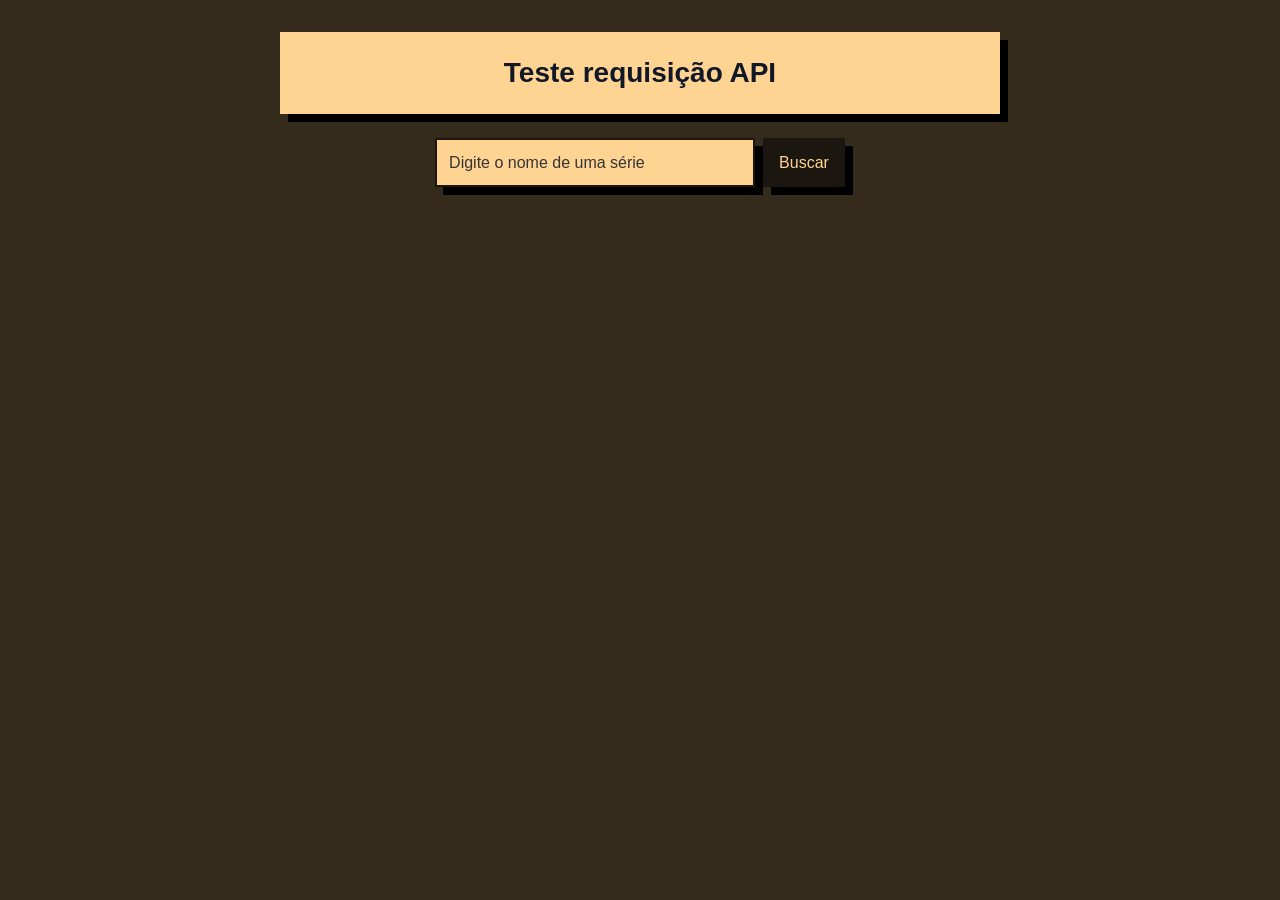
==== index.html @ a47f97fa "chore: Adição primitiva da funcionalidade de ver detalhes, leva a uma página que mostra o título e a" ====
<!DOCTYPE html>
<html lang="pt-BR">
<head>
    <meta charset="UTF-8">
    <meta name="viewport" content="width=device-width, initial-scale=1.0">
    <title>Teste API</title>
    <link rel="stylesheet" href="css/style.css">
    <script src="js/script.js" defer></script>
</head>
<body>
    <main>
        <h1>Teste requisição API</h1>
        <nav>
            <form id="search-form">
            <input
                id="search-input"
                type="search"
                placeholder="Digite o nome de uma série"
                aria-label="Nome da série"
                required
            >
            <button type="submit">Buscar</button>
            </form>
        </nav>
        <p id="status" aria-live="polite"></p>
            <div id="series"></div>
    </main>
</body>
</html>
---- css/style.css ----
:root {
    --color-page-background: #352b1d;
    --color-text: #080808;
    --color-heading: #111827;
    --color-surface: rgb(255, 212, 147);
    --color-accent: #1b160f;
    --color-accent-hover: #2e2416;
    --color-card-background: rgb(255, 212, 147);
    --color-card-shadow: #000000;
    --color-input-background: rgb(255, 212, 147);
    --color-input-placeholder: #353535;
}

button:hover,
.card:hover,
#search-input:focus {
    box-shadow: 0 0 0 var(--color-card-shadow);
}

h1,
button,
.card,
#status,
#search-input {
    border-radius: 0;
    transition: box-shadow 0.2s ease;
    box-shadow: 8px 8px 0 var(--color-card-shadow);
}

* {
    box-sizing: border-box;
}

body {
    margin: 0;
    padding: 32px;
    background-color: var(--color-page-background);
    color: var(--color-text);
    font-family: Arial, Helvetica, sans-serif;
    line-height: 1.6;
}

h1,
h2,
h3 {
    color: var(--color-heading);
    line-height: 1.2;
}

h1 {
    max-width: 720px;
    margin: 0 auto;
    padding: 24px;
    background-color: var(--color-surface);
    font-size: 28px;
    display: flex;
    flex-direction: column;
    align-items: center;
}

nav {
    display: flex;
    flex-direction: column;
    align-items: center;
    max-width: 720px;
    margin: 1.5rem auto;
}

nav form {
    display: flex;
    justify-content: center;
    gap: 8px;
}

img {
    display: block;
    max-width: 100%;
    height: auto;
}

button,
input,
select,
textarea {
    font: inherit;
}

button {
    padding: 9.6px 16px;
}

button {
    border: 0;
    background-color: var(--color-accent);
    color: var(--color-surface);
    cursor: pointer;
}

button:hover {
    background-color: var(--color-accent-hover);
}

.card {
    background-color: var(--color-card-background);
    height: 600px;
    position: relative;
}

.card img {
    min-width: 100%;
    position: sticky;
}

.card p {
    margin: 8px 16px;
    display: -webkit-box;
    -webkit-box-orient: vertical;
    -webkit-line-clamp: 6;
    line-clamp: 6;
    overflow: hidden;
}

.card h2 {
    padding: 8px 16px;
    height: 35px;
    display: -webkit-box;
    -webkit-box-orient: vertical;
    -webkit-line-clamp: 2;
    line-clamp: 2;
    overflow: hidden;
}

.card button {
    box-shadow: none;
    width: 100%;
    height: 60px;
    padding: 0;
    display: none;
}

.card:hover button {
    display: block;
}

.card .detalhar {
    position: absolute;
    bottom: 0;
    left: 0;
    z-index: 1;
}

.card .guardar {
    position: absolute;
    top: 0;
    left: 0;
    z-index: 1;
    font-size: small;
    height: 20px;
}

#series {
    margin-inline: auto;
    max-width: 80%;
    display: grid;
    grid-template-columns: repeat(auto-fit, minmax(200px, 1fr));
    gap: 16px;
}

#search-input {
    width: min(320px, 70vw);
    padding: 10px 12px;
    border: 2px solid var(--color-accent);
    background-color: var(--color-input-background);
    color: var(--color-text);
}

#search-input:focus {
    outline: 0px solid;
}

#search-input::placeholder {
    color: var(--color-input-placeholder);
}

#status {
    padding: 8px;
    margin-inline: auto;
    text-align: center;
    background: var(--color-surface);
    width: fit-content;
}

#status:empty {
    display: none;
}

@media (max-width: 480px) {
    body {
        padding: 16px;
    }
}
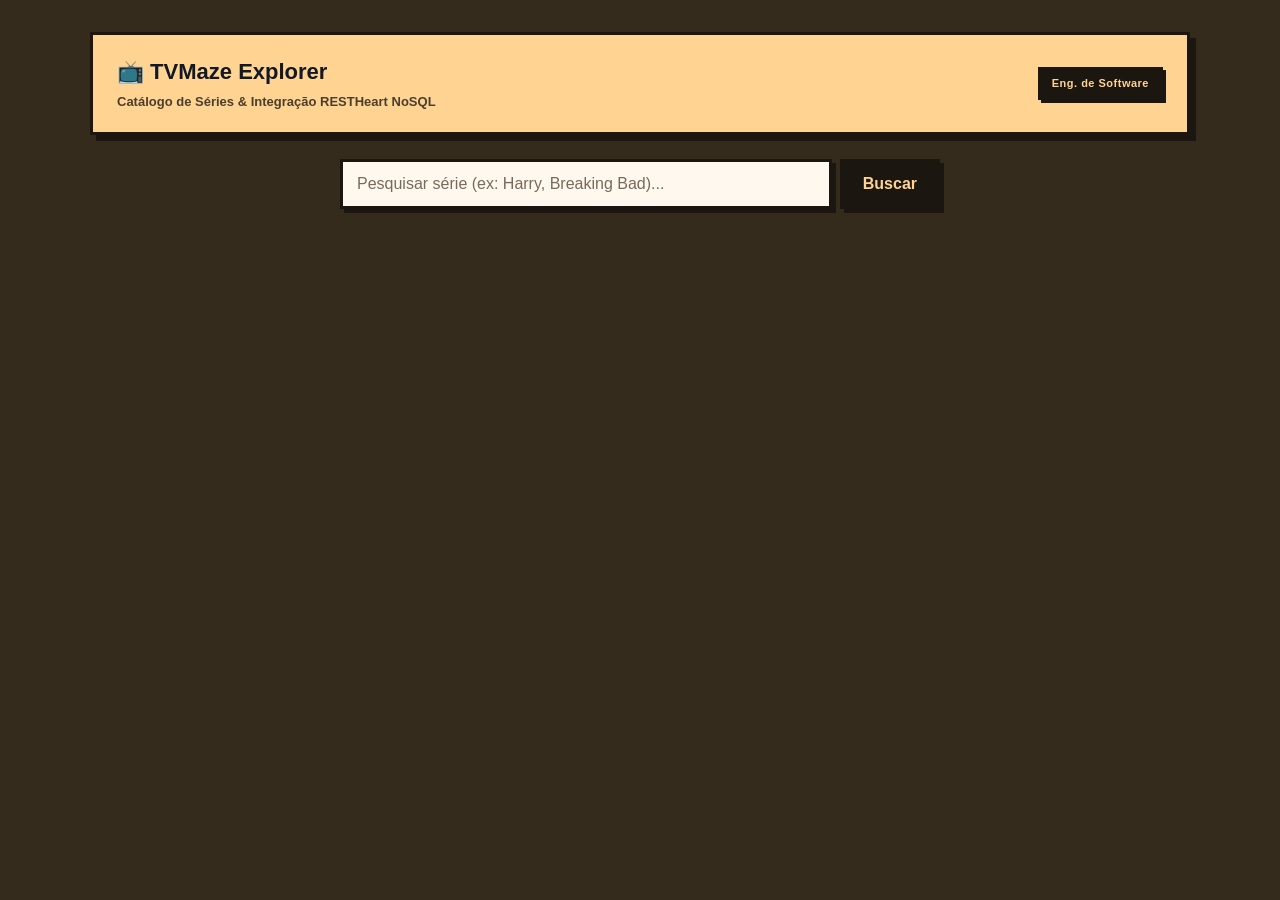
==== commit c5e7b72e: "feat: tualizacao do frontend" ====
--- a/index.html
+++ b/index.html
@@ -3,27 +3,40 @@
 <head>
     <meta charset="UTF-8">
     <meta name="viewport" content="width=device-width, initial-scale=1.0">
-    <title>Teste API</title>
+    <title>TVMaze Explorer | Catálogo NoSQL</title>
     <link rel="stylesheet" href="css/style.css">
     <script src="js/script.js" defer></script>
 </head>
 <body>
-    <main>
-        <h1>Teste requisição API</h1>
+    <main class="container">
+        <!-- Cabeçalho Oficial TVMaze -->
+        <header class="app-header">
+            <div class="header-titles">
+                <h1>📺 TVMaze Explorer</h1>
+                <p>Catálogo de Séries & Integração RESTHeart NoSQL</p>
+            </div>
+            <div class="header-badge">Eng. de Software</div>
+        </header>
+
+        <!-- Barra de Busca -->
         <nav>
             <form id="search-form">
-            <input
-                id="search-input"
-                type="search"
-                placeholder="Digite o nome de uma série"
-                aria-label="Nome da série"
-                required
-            >
-            <button type="submit">Buscar</button>
+                <input
+                    id="search-input"
+                    type="search"
+                    placeholder="Pesquisar série (ex: Harry, Breaking Bad)..."
+                    aria-label="Nome da série"
+                    required
+                >
+                <button type="submit">Buscar</button>
             </form>
         </nav>
+
+        <!-- Mensagem de Status -->
         <p id="status" aria-live="polite"></p>
-            <div id="series"></div>
+        
+        <!-- Grid de Cards das Séries -->
+        <div id="series"></div>
     </main>
 </body>
 </html>
--- a/css/style.css
+++ b/css/style.css
@@ -1,201 +1,214 @@
 :root {
     --color-page-background: #352b1d;
-    --color-text: #080808;
+    --color-text: #1b160f;
     --color-heading: #111827;
-    --color-surface: rgb(255, 212, 147);
+    --color-surface: #ffd493;
     --color-accent: #1b160f;
-    --color-accent-hover: #2e2416;
-    --color-card-background: rgb(255, 212, 147);
-    --color-card-shadow: #000000;
-    --color-input-background: rgb(255, 212, 147);
-    --color-input-placeholder: #353535;
-}
-
-button:hover,
-.card:hover,
-#search-input:focus {
-    box-shadow: 0 0 0 var(--color-card-shadow);
-}
-
-h1,
-button,
-.card,
-#status,
-#search-input {
-    border-radius: 0;
-    transition: box-shadow 0.2s ease;
-    box-shadow: 8px 8px 0 var(--color-card-shadow);
-}
-
-* {
+    --color-accent-hover: #423525;
+    --color-card-background: #ffd493;
+    --color-card-shadow: #1b160f;
+    --color-input-background: #fff8ef;
+    --color-input-placeholder: #776a58;
+}
+
+*, *::before, *::after {
     box-sizing: border-box;
 }
 
 body {
     margin: 0;
-    padding: 32px;
+    padding: 32px 16px;
     background-color: var(--color-page-background);
     color: var(--color-text);
     font-family: Arial, Helvetica, sans-serif;
-    line-height: 1.6;
-}
-
-h1,
-h2,
-h3 {
+    line-height: 1.5;
+}
+
+.container {
+    max-width: 1100px;
+    margin: 0 auto;
+}
+
+/* Novo Cabeçalho do Programa */
+.app-header {
+    max-width: 100%;
+    margin: 0 auto 24px auto;
+    padding: 20px 24px;
+    background-color: var(--color-surface);
+    border: 3px solid var(--color-card-shadow);
+    box-shadow: 6px 6px 0 var(--color-card-shadow);
+    display: flex;
+    justify-content: space-between;
+    align-items: center;
+    flex-wrap: wrap;
+    gap: 16px;
+}
+
+.header-titles h1 {
+    font-size: 22px;
+    margin: 0 0 4px 0;
+    padding: 0;
     color: var(--color-heading);
-    line-height: 1.2;
-}
-
-h1 {
-    max-width: 720px;
-    margin: 0 auto;
-    padding: 24px;
-    background-color: var(--color-surface);
-    font-size: 28px;
-    display: flex;
-    flex-direction: column;
-    align-items: center;
-}
-
+}
+
+.header-titles p {
+    margin: 0;
+    font-size: 13px;
+    color: #4b3e2d;
+    font-weight: bold;
+}
+
+.header-badge {
+    background-color: var(--color-accent);
+    color: var(--color-surface);
+    padding: 6px 12px;
+    font-size: 11px;
+    font-weight: bold;
+    border: 2px solid var(--color-card-shadow);
+    box-shadow: 3px 3px 0 var(--color-card-shadow);
+    letter-spacing: 0.5px;
+}
+
+/* Barra de Busca (Nav) */
 nav {
     display: flex;
-    flex-direction: column;
-    align-items: center;
-    max-width: 720px;
-    margin: 1.5rem auto;
+    justify-content: center;
+    max-width: 100%;
+    margin-bottom: 24px;
 }
 
 nav form {
     display: flex;
-    justify-content: center;
     gap: 8px;
-}
-
-img {
-    display: block;
-    max-width: 100%;
-    height: auto;
-}
-
-button,
-input,
-select,
-textarea {
+    width: 100%;
+    max-width: 600px;
+}
+
+input, button {
     font: inherit;
 }
 
+#search-input {
+    flex: 1;
+    padding: 10px 14px;
+    border: 3px solid var(--color-card-shadow);
+    background-color: var(--color-input-background);
+    color: var(--color-text);
+    box-shadow: 4px 4px 0 var(--color-card-shadow);
+    outline: none;
+}
+
+#search-input:focus {
+    background-color: #fff;
+}
+
+#search-input::placeholder {
+    color: var(--color-input-placeholder);
+}
+
 button {
-    padding: 9.6px 16px;
-}
-
-button {
-    border: 0;
+    padding: 10px 20px;
+    border: 3px solid var(--color-card-shadow);
     background-color: var(--color-accent);
     color: var(--color-surface);
     cursor: pointer;
+    font-weight: bold;
+    box-shadow: 4px 4px 0 var(--color-card-shadow);
+    transition: transform 0.1s ease, box-shadow 0.1s ease;
 }
 
 button:hover {
     background-color: var(--color-accent-hover);
-}
-
+    transform: translate(-2px, -2px);
+    box-shadow: 6px 6px 0 var(--color-card-shadow);
+}
+
+button:active {
+    transform: translate(1px, 1px);
+    box-shadow: 2px 2px 0 var(--color-card-shadow);
+}
+
+/* Mensagem de Status */
+#status {
+    padding: 10px;
+    margin-bottom: 24px;
+    text-align: center;
+    background: var(--color-surface);
+    border: 3px solid var(--color-card-shadow);
+    box-shadow: 4px 4px 0 var(--color-card-shadow);
+    font-weight: bold;
+    max-width: 600px;
+    margin-inline: auto;
+}
+
+#status:empty {
+    display: none;
+}
+
+/* Grid de Séries */
+#series {
+    margin: 0 auto;
+    display: grid;
+    grid-template-columns: repeat(auto-fill, minmax(220px, 1fr));
+    gap: 20px;
+}
+
+/* Cards de Séries */
 .card {
     background-color: var(--color-card-background);
-    height: 600px;
+    border: 3px solid var(--color-card-shadow);
+    box-shadow: 6px 6px 0 var(--color-card-shadow);
+    display: flex;
+    flex-direction: column;
+    justify-content: space-between;
+    height: 100%;
+    overflow: hidden;
     position: relative;
 }
 
+/* Imagens dos Cards (Sem cortes, inteiras com moldura) */
 .card img {
-    min-width: 100%;
-    position: sticky;
-}
-
-.card p {
-    margin: 8px 16px;
-    display: -webkit-box;
-    -webkit-box-orient: vertical;
-    -webkit-line-clamp: 6;
-    line-clamp: 6;
+    width: 100%;
+    height: 300px;
+    object-fit: contain;
+    background-color: #261f14;
+    border-bottom: 3px solid var(--color-card-shadow);
+    padding: 6px;
+}
+
+.card h2 {
+    font-size: 16px;
+    margin: 12px 16px 4px 16px;
+    line-height: 1.2;
+    height: 40px;
     overflow: hidden;
-}
-
-.card h2 {
-    padding: 8px 16px;
-    height: 35px;
     display: -webkit-box;
     -webkit-box-orient: vertical;
     -webkit-line-clamp: 2;
-    line-clamp: 2;
+    color: var(--color-heading);
+}
+
+.card p {
+    margin: 0 16px 16px 16px;
+    font-size: 13px;
+    color: #443725;
+    height: 55px;
     overflow: hidden;
-}
-
-.card button {
-    box-shadow: none;
-    width: 100%;
-    height: 60px;
-    padding: 0;
-    display: none;
-}
-
-.card:hover button {
+    display: -webkit-box;
+    -webkit-box-orient: vertical;
+    -webkit-line-clamp: 3;
+}
+
+/* Botões dentro dos Cards */
+.card button, 
+.card a.btn, 
+.card a {
+    margin: 0 16px 16px 16px;
+    width: calc(100% - 32px);
+    text-align: center;
+    text-decoration: none;
     display: block;
-}
-
-.card .detalhar {
-    position: absolute;
-    bottom: 0;
-    left: 0;
-    z-index: 1;
-}
-
-.card .guardar {
-    position: absolute;
-    top: 0;
-    left: 0;
-    z-index: 1;
-    font-size: small;
-    height: 20px;
-}
-
-#series {
-    margin-inline: auto;
-    max-width: 80%;
-    display: grid;
-    grid-template-columns: repeat(auto-fit, minmax(200px, 1fr));
-    gap: 16px;
-}
-
-#search-input {
-    width: min(320px, 70vw);
-    padding: 10px 12px;
-    border: 2px solid var(--color-accent);
-    background-color: var(--color-input-background);
-    color: var(--color-text);
-}
-
-#search-input:focus {
-    outline: 0px solid;
-}
-
-#search-input::placeholder {
-    color: var(--color-input-placeholder);
-}
-
-#status {
+    box-shadow: 3px 3px 0 var(--color-card-shadow);
     padding: 8px;
-    margin-inline: auto;
-    text-align: center;
-    background: var(--color-surface);
-    width: fit-content;
-}
-
-#status:empty {
-    display: none;
-}
-
-@media (max-width: 480px) {
-    body {
-        padding: 16px;
-    }
+    font-size: 13px;
 }
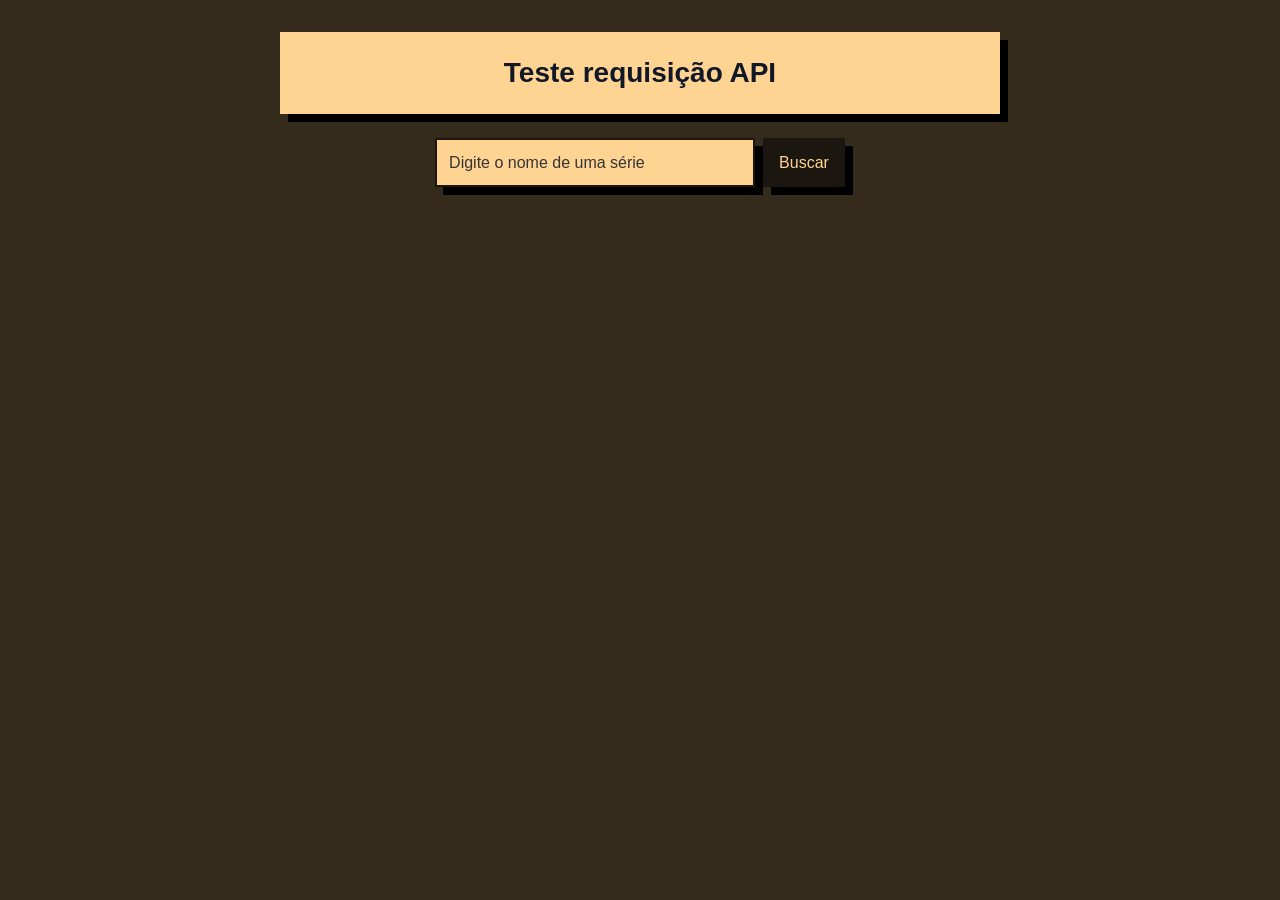
==== commit 14537a70: "Merge a47f97fa377346ec88ce079244af262340d57c7c into 33e1576fb34274d7f922b4f2f00ae1cb202c7fb4" ====
--- a/index.html
+++ b/index.html
@@ -3,40 +3,27 @@
 <head>
     <meta charset="UTF-8">
     <meta name="viewport" content="width=device-width, initial-scale=1.0">
-    <title>TVMaze Explorer | Catálogo NoSQL</title>
+    <title>Teste API</title>
     <link rel="stylesheet" href="css/style.css">
     <script src="js/script.js" defer></script>
 </head>
 <body>
-    <main class="container">
-        <!-- Cabeçalho Oficial TVMaze -->
-        <header class="app-header">
-            <div class="header-titles">
-                <h1>📺 TVMaze Explorer</h1>
-                <p>Catálogo de Séries & Integração RESTHeart NoSQL</p>
-            </div>
-            <div class="header-badge">Eng. de Software</div>
-        </header>
-
-        <!-- Barra de Busca -->
+    <main>
+        <h1>Teste requisição API</h1>
         <nav>
             <form id="search-form">
-                <input
-                    id="search-input"
-                    type="search"
-                    placeholder="Pesquisar série (ex: Harry, Breaking Bad)..."
-                    aria-label="Nome da série"
-                    required
-                >
-                <button type="submit">Buscar</button>
+            <input
+                id="search-input"
+                type="search"
+                placeholder="Digite o nome de uma série"
+                aria-label="Nome da série"
+                required
+            >
+            <button type="submit">Buscar</button>
             </form>
         </nav>
-
-        <!-- Mensagem de Status -->
         <p id="status" aria-live="polite"></p>
-        
-        <!-- Grid de Cards das Séries -->
-        <div id="series"></div>
+            <div id="series"></div>
     </main>
 </body>
 </html>
--- a/css/style.css
+++ b/css/style.css
@@ -1,214 +1,201 @@
 :root {
     --color-page-background: #352b1d;
-    --color-text: #1b160f;
+    --color-text: #080808;
     --color-heading: #111827;
-    --color-surface: #ffd493;
+    --color-surface: rgb(255, 212, 147);
     --color-accent: #1b160f;
-    --color-accent-hover: #423525;
-    --color-card-background: #ffd493;
-    --color-card-shadow: #1b160f;
-    --color-input-background: #fff8ef;
-    --color-input-placeholder: #776a58;
-}
-
-*, *::before, *::after {
+    --color-accent-hover: #2e2416;
+    --color-card-background: rgb(255, 212, 147);
+    --color-card-shadow: #000000;
+    --color-input-background: rgb(255, 212, 147);
+    --color-input-placeholder: #353535;
+}
+
+button:hover,
+.card:hover,
+#search-input:focus {
+    box-shadow: 0 0 0 var(--color-card-shadow);
+}
+
+h1,
+button,
+.card,
+#status,
+#search-input {
+    border-radius: 0;
+    transition: box-shadow 0.2s ease;
+    box-shadow: 8px 8px 0 var(--color-card-shadow);
+}
+
+* {
     box-sizing: border-box;
 }
 
 body {
     margin: 0;
-    padding: 32px 16px;
+    padding: 32px;
     background-color: var(--color-page-background);
     color: var(--color-text);
     font-family: Arial, Helvetica, sans-serif;
-    line-height: 1.5;
-}
-
-.container {
-    max-width: 1100px;
+    line-height: 1.6;
+}
+
+h1,
+h2,
+h3 {
+    color: var(--color-heading);
+    line-height: 1.2;
+}
+
+h1 {
+    max-width: 720px;
     margin: 0 auto;
-}
-
-/* Novo Cabeçalho do Programa */
-.app-header {
-    max-width: 100%;
-    margin: 0 auto 24px auto;
-    padding: 20px 24px;
+    padding: 24px;
     background-color: var(--color-surface);
-    border: 3px solid var(--color-card-shadow);
-    box-shadow: 6px 6px 0 var(--color-card-shadow);
+    font-size: 28px;
     display: flex;
-    justify-content: space-between;
+    flex-direction: column;
     align-items: center;
-    flex-wrap: wrap;
-    gap: 16px;
-}
-
-.header-titles h1 {
-    font-size: 22px;
-    margin: 0 0 4px 0;
-    padding: 0;
-    color: var(--color-heading);
-}
-
-.header-titles p {
-    margin: 0;
-    font-size: 13px;
-    color: #4b3e2d;
-    font-weight: bold;
-}
-
-.header-badge {
-    background-color: var(--color-accent);
-    color: var(--color-surface);
-    padding: 6px 12px;
-    font-size: 11px;
-    font-weight: bold;
-    border: 2px solid var(--color-card-shadow);
-    box-shadow: 3px 3px 0 var(--color-card-shadow);
-    letter-spacing: 0.5px;
-}
-
-/* Barra de Busca (Nav) */
+}
+
 nav {
     display: flex;
-    justify-content: center;
-    max-width: 100%;
-    margin-bottom: 24px;
+    flex-direction: column;
+    align-items: center;
+    max-width: 720px;
+    margin: 1.5rem auto;
 }
 
 nav form {
     display: flex;
+    justify-content: center;
     gap: 8px;
-    width: 100%;
-    max-width: 600px;
-}
-
-input, button {
+}
+
+img {
+    display: block;
+    max-width: 100%;
+    height: auto;
+}
+
+button,
+input,
+select,
+textarea {
     font: inherit;
 }
 
-#search-input {
-    flex: 1;
-    padding: 10px 14px;
-    border: 3px solid var(--color-card-shadow);
-    background-color: var(--color-input-background);
-    color: var(--color-text);
-    box-shadow: 4px 4px 0 var(--color-card-shadow);
-    outline: none;
-}
-
-#search-input:focus {
-    background-color: #fff;
-}
-
-#search-input::placeholder {
-    color: var(--color-input-placeholder);
-}
-
 button {
-    padding: 10px 20px;
-    border: 3px solid var(--color-card-shadow);
+    padding: 9.6px 16px;
+}
+
+button {
+    border: 0;
     background-color: var(--color-accent);
     color: var(--color-surface);
     cursor: pointer;
-    font-weight: bold;
-    box-shadow: 4px 4px 0 var(--color-card-shadow);
-    transition: transform 0.1s ease, box-shadow 0.1s ease;
 }
 
 button:hover {
     background-color: var(--color-accent-hover);
-    transform: translate(-2px, -2px);
-    box-shadow: 6px 6px 0 var(--color-card-shadow);
-}
-
-button:active {
-    transform: translate(1px, 1px);
-    box-shadow: 2px 2px 0 var(--color-card-shadow);
-}
-
-/* Mensagem de Status */
-#status {
-    padding: 10px;
-    margin-bottom: 24px;
-    text-align: center;
-    background: var(--color-surface);
-    border: 3px solid var(--color-card-shadow);
-    box-shadow: 4px 4px 0 var(--color-card-shadow);
-    font-weight: bold;
-    max-width: 600px;
-    margin-inline: auto;
-}
-
-#status:empty {
-    display: none;
-}
-
-/* Grid de Séries */
-#series {
-    margin: 0 auto;
-    display: grid;
-    grid-template-columns: repeat(auto-fill, minmax(220px, 1fr));
-    gap: 20px;
-}
-
-/* Cards de Séries */
+}
+
 .card {
     background-color: var(--color-card-background);
-    border: 3px solid var(--color-card-shadow);
-    box-shadow: 6px 6px 0 var(--color-card-shadow);
-    display: flex;
-    flex-direction: column;
-    justify-content: space-between;
-    height: 100%;
+    height: 600px;
+    position: relative;
+}
+
+.card img {
+    min-width: 100%;
+    position: sticky;
+}
+
+.card p {
+    margin: 8px 16px;
+    display: -webkit-box;
+    -webkit-box-orient: vertical;
+    -webkit-line-clamp: 6;
+    line-clamp: 6;
     overflow: hidden;
-    position: relative;
-}
-
-/* Imagens dos Cards (Sem cortes, inteiras com moldura) */
-.card img {
-    width: 100%;
-    height: 300px;
-    object-fit: contain;
-    background-color: #261f14;
-    border-bottom: 3px solid var(--color-card-shadow);
-    padding: 6px;
 }
 
 .card h2 {
-    font-size: 16px;
-    margin: 12px 16px 4px 16px;
-    line-height: 1.2;
-    height: 40px;
-    overflow: hidden;
+    padding: 8px 16px;
+    height: 35px;
     display: -webkit-box;
     -webkit-box-orient: vertical;
     -webkit-line-clamp: 2;
-    color: var(--color-heading);
-}
-
-.card p {
-    margin: 0 16px 16px 16px;
-    font-size: 13px;
-    color: #443725;
-    height: 55px;
+    line-clamp: 2;
     overflow: hidden;
-    display: -webkit-box;
-    -webkit-box-orient: vertical;
-    -webkit-line-clamp: 3;
-}
-
-/* Botões dentro dos Cards */
-.card button, 
-.card a.btn, 
-.card a {
-    margin: 0 16px 16px 16px;
-    width: calc(100% - 32px);
+}
+
+.card button {
+    box-shadow: none;
+    width: 100%;
+    height: 60px;
+    padding: 0;
+    display: none;
+}
+
+.card:hover button {
+    display: block;
+}
+
+.card .detalhar {
+    position: absolute;
+    bottom: 0;
+    left: 0;
+    z-index: 1;
+}
+
+.card .guardar {
+    position: absolute;
+    top: 0;
+    left: 0;
+    z-index: 1;
+    font-size: small;
+    height: 20px;
+}
+
+#series {
+    margin-inline: auto;
+    max-width: 80%;
+    display: grid;
+    grid-template-columns: repeat(auto-fit, minmax(200px, 1fr));
+    gap: 16px;
+}
+
+#search-input {
+    width: min(320px, 70vw);
+    padding: 10px 12px;
+    border: 2px solid var(--color-accent);
+    background-color: var(--color-input-background);
+    color: var(--color-text);
+}
+
+#search-input:focus {
+    outline: 0px solid;
+}
+
+#search-input::placeholder {
+    color: var(--color-input-placeholder);
+}
+
+#status {
+    padding: 8px;
+    margin-inline: auto;
     text-align: center;
-    text-decoration: none;
-    display: block;
-    box-shadow: 3px 3px 0 var(--color-card-shadow);
-    padding: 8px;
-    font-size: 13px;
+    background: var(--color-surface);
+    width: fit-content;
+}
+
+#status:empty {
+    display: none;
+}
+
+@media (max-width: 480px) {
+    body {
+        padding: 16px;
+    }
 }
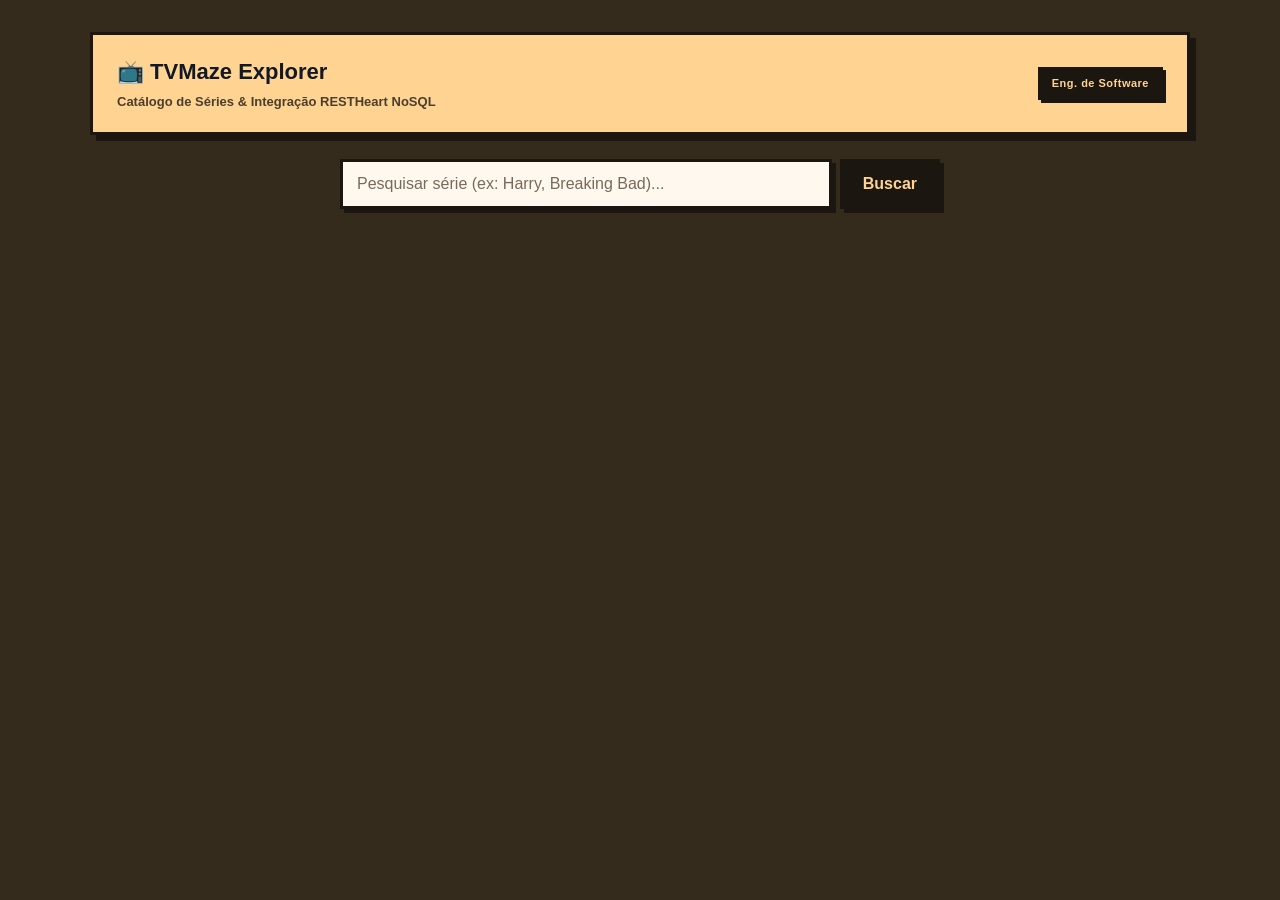
==== commit 1bd246fb: "Merge pull request #4 from GigasProgramante/front Front" ====
--- a/index.html
+++ b/index.html
@@ -3,27 +3,40 @@
 <head>
     <meta charset="UTF-8">
     <meta name="viewport" content="width=device-width, initial-scale=1.0">
-    <title>Teste API</title>
+    <title>TVMaze Explorer | Catálogo NoSQL</title>
     <link rel="stylesheet" href="css/style.css">
     <script src="js/script.js" defer></script>
 </head>
 <body>
-    <main>
-        <h1>Teste requisição API</h1>
+    <main class="container">
+        <!-- Cabeçalho Oficial TVMaze -->
+        <header class="app-header">
+            <div class="header-titles">
+                <h1>📺 TVMaze Explorer</h1>
+                <p>Catálogo de Séries & Integração RESTHeart NoSQL</p>
+            </div>
+            <div class="header-badge">Eng. de Software</div>
+        </header>
+
+        <!-- Barra de Busca -->
         <nav>
             <form id="search-form">
-            <input
-                id="search-input"
-                type="search"
-                placeholder="Digite o nome de uma série"
-                aria-label="Nome da série"
-                required
-            >
-            <button type="submit">Buscar</button>
+                <input
+                    id="search-input"
+                    type="search"
+                    placeholder="Pesquisar série (ex: Harry, Breaking Bad)..."
+                    aria-label="Nome da série"
+                    required
+                >
+                <button type="submit">Buscar</button>
             </form>
         </nav>
+
+        <!-- Mensagem de Status -->
         <p id="status" aria-live="polite"></p>
-            <div id="series"></div>
+        
+        <!-- Grid de Cards das Séries -->
+        <div id="series"></div>
     </main>
 </body>
 </html>
--- a/css/style.css
+++ b/css/style.css
@@ -1,201 +1,214 @@
 :root {
     --color-page-background: #352b1d;
-    --color-text: #080808;
+    --color-text: #1b160f;
     --color-heading: #111827;
-    --color-surface: rgb(255, 212, 147);
+    --color-surface: #ffd493;
     --color-accent: #1b160f;
-    --color-accent-hover: #2e2416;
-    --color-card-background: rgb(255, 212, 147);
-    --color-card-shadow: #000000;
-    --color-input-background: rgb(255, 212, 147);
-    --color-input-placeholder: #353535;
-}
-
-button:hover,
-.card:hover,
-#search-input:focus {
-    box-shadow: 0 0 0 var(--color-card-shadow);
-}
-
-h1,
-button,
-.card,
-#status,
-#search-input {
-    border-radius: 0;
-    transition: box-shadow 0.2s ease;
-    box-shadow: 8px 8px 0 var(--color-card-shadow);
-}
-
-* {
+    --color-accent-hover: #423525;
+    --color-card-background: #ffd493;
+    --color-card-shadow: #1b160f;
+    --color-input-background: #fff8ef;
+    --color-input-placeholder: #776a58;
+}
+
+*, *::before, *::after {
     box-sizing: border-box;
 }
 
 body {
     margin: 0;
-    padding: 32px;
+    padding: 32px 16px;
     background-color: var(--color-page-background);
     color: var(--color-text);
     font-family: Arial, Helvetica, sans-serif;
-    line-height: 1.6;
-}
-
-h1,
-h2,
-h3 {
+    line-height: 1.5;
+}
+
+.container {
+    max-width: 1100px;
+    margin: 0 auto;
+}
+
+/* Novo Cabeçalho do Programa */
+.app-header {
+    max-width: 100%;
+    margin: 0 auto 24px auto;
+    padding: 20px 24px;
+    background-color: var(--color-surface);
+    border: 3px solid var(--color-card-shadow);
+    box-shadow: 6px 6px 0 var(--color-card-shadow);
+    display: flex;
+    justify-content: space-between;
+    align-items: center;
+    flex-wrap: wrap;
+    gap: 16px;
+}
+
+.header-titles h1 {
+    font-size: 22px;
+    margin: 0 0 4px 0;
+    padding: 0;
     color: var(--color-heading);
-    line-height: 1.2;
-}
-
-h1 {
-    max-width: 720px;
-    margin: 0 auto;
-    padding: 24px;
-    background-color: var(--color-surface);
-    font-size: 28px;
-    display: flex;
-    flex-direction: column;
-    align-items: center;
-}
-
+}
+
+.header-titles p {
+    margin: 0;
+    font-size: 13px;
+    color: #4b3e2d;
+    font-weight: bold;
+}
+
+.header-badge {
+    background-color: var(--color-accent);
+    color: var(--color-surface);
+    padding: 6px 12px;
+    font-size: 11px;
+    font-weight: bold;
+    border: 2px solid var(--color-card-shadow);
+    box-shadow: 3px 3px 0 var(--color-card-shadow);
+    letter-spacing: 0.5px;
+}
+
+/* Barra de Busca (Nav) */
 nav {
     display: flex;
-    flex-direction: column;
-    align-items: center;
-    max-width: 720px;
-    margin: 1.5rem auto;
+    justify-content: center;
+    max-width: 100%;
+    margin-bottom: 24px;
 }
 
 nav form {
     display: flex;
-    justify-content: center;
     gap: 8px;
-}
-
-img {
-    display: block;
-    max-width: 100%;
-    height: auto;
-}
-
-button,
-input,
-select,
-textarea {
+    width: 100%;
+    max-width: 600px;
+}
+
+input, button {
     font: inherit;
 }
 
+#search-input {
+    flex: 1;
+    padding: 10px 14px;
+    border: 3px solid var(--color-card-shadow);
+    background-color: var(--color-input-background);
+    color: var(--color-text);
+    box-shadow: 4px 4px 0 var(--color-card-shadow);
+    outline: none;
+}
+
+#search-input:focus {
+    background-color: #fff;
+}
+
+#search-input::placeholder {
+    color: var(--color-input-placeholder);
+}
+
 button {
-    padding: 9.6px 16px;
-}
-
-button {
-    border: 0;
+    padding: 10px 20px;
+    border: 3px solid var(--color-card-shadow);
     background-color: var(--color-accent);
     color: var(--color-surface);
     cursor: pointer;
+    font-weight: bold;
+    box-shadow: 4px 4px 0 var(--color-card-shadow);
+    transition: transform 0.1s ease, box-shadow 0.1s ease;
 }
 
 button:hover {
     background-color: var(--color-accent-hover);
-}
-
+    transform: translate(-2px, -2px);
+    box-shadow: 6px 6px 0 var(--color-card-shadow);
+}
+
+button:active {
+    transform: translate(1px, 1px);
+    box-shadow: 2px 2px 0 var(--color-card-shadow);
+}
+
+/* Mensagem de Status */
+#status {
+    padding: 10px;
+    margin-bottom: 24px;
+    text-align: center;
+    background: var(--color-surface);
+    border: 3px solid var(--color-card-shadow);
+    box-shadow: 4px 4px 0 var(--color-card-shadow);
+    font-weight: bold;
+    max-width: 600px;
+    margin-inline: auto;
+}
+
+#status:empty {
+    display: none;
+}
+
+/* Grid de Séries */
+#series {
+    margin: 0 auto;
+    display: grid;
+    grid-template-columns: repeat(auto-fill, minmax(220px, 1fr));
+    gap: 20px;
+}
+
+/* Cards de Séries */
 .card {
     background-color: var(--color-card-background);
-    height: 600px;
+    border: 3px solid var(--color-card-shadow);
+    box-shadow: 6px 6px 0 var(--color-card-shadow);
+    display: flex;
+    flex-direction: column;
+    justify-content: space-between;
+    height: 100%;
+    overflow: hidden;
     position: relative;
 }
 
+/* Imagens dos Cards (Sem cortes, inteiras com moldura) */
 .card img {
-    min-width: 100%;
-    position: sticky;
-}
-
-.card p {
-    margin: 8px 16px;
-    display: -webkit-box;
-    -webkit-box-orient: vertical;
-    -webkit-line-clamp: 6;
-    line-clamp: 6;
+    width: 100%;
+    height: 300px;
+    object-fit: contain;
+    background-color: #261f14;
+    border-bottom: 3px solid var(--color-card-shadow);
+    padding: 6px;
+}
+
+.card h2 {
+    font-size: 16px;
+    margin: 12px 16px 4px 16px;
+    line-height: 1.2;
+    height: 40px;
     overflow: hidden;
-}
-
-.card h2 {
-    padding: 8px 16px;
-    height: 35px;
     display: -webkit-box;
     -webkit-box-orient: vertical;
     -webkit-line-clamp: 2;
-    line-clamp: 2;
+    color: var(--color-heading);
+}
+
+.card p {
+    margin: 0 16px 16px 16px;
+    font-size: 13px;
+    color: #443725;
+    height: 55px;
     overflow: hidden;
-}
-
-.card button {
-    box-shadow: none;
-    width: 100%;
-    height: 60px;
-    padding: 0;
-    display: none;
-}
-
-.card:hover button {
+    display: -webkit-box;
+    -webkit-box-orient: vertical;
+    -webkit-line-clamp: 3;
+}
+
+/* Botões dentro dos Cards */
+.card button, 
+.card a.btn, 
+.card a {
+    margin: 0 16px 16px 16px;
+    width: calc(100% - 32px);
+    text-align: center;
+    text-decoration: none;
     display: block;
-}
-
-.card .detalhar {
-    position: absolute;
-    bottom: 0;
-    left: 0;
-    z-index: 1;
-}
-
-.card .guardar {
-    position: absolute;
-    top: 0;
-    left: 0;
-    z-index: 1;
-    font-size: small;
-    height: 20px;
-}
-
-#series {
-    margin-inline: auto;
-    max-width: 80%;
-    display: grid;
-    grid-template-columns: repeat(auto-fit, minmax(200px, 1fr));
-    gap: 16px;
-}
-
-#search-input {
-    width: min(320px, 70vw);
-    padding: 10px 12px;
-    border: 2px solid var(--color-accent);
-    background-color: var(--color-input-background);
-    color: var(--color-text);
-}
-
-#search-input:focus {
-    outline: 0px solid;
-}
-
-#search-input::placeholder {
-    color: var(--color-input-placeholder);
-}
-
-#status {
+    box-shadow: 3px 3px 0 var(--color-card-shadow);
     padding: 8px;
-    margin-inline: auto;
-    text-align: center;
-    background: var(--color-surface);
-    width: fit-content;
-}
-
-#status:empty {
-    display: none;
-}
-
-@media (max-width: 480px) {
-    body {
-        padding: 16px;
-    }
+    font-size: 13px;
 }
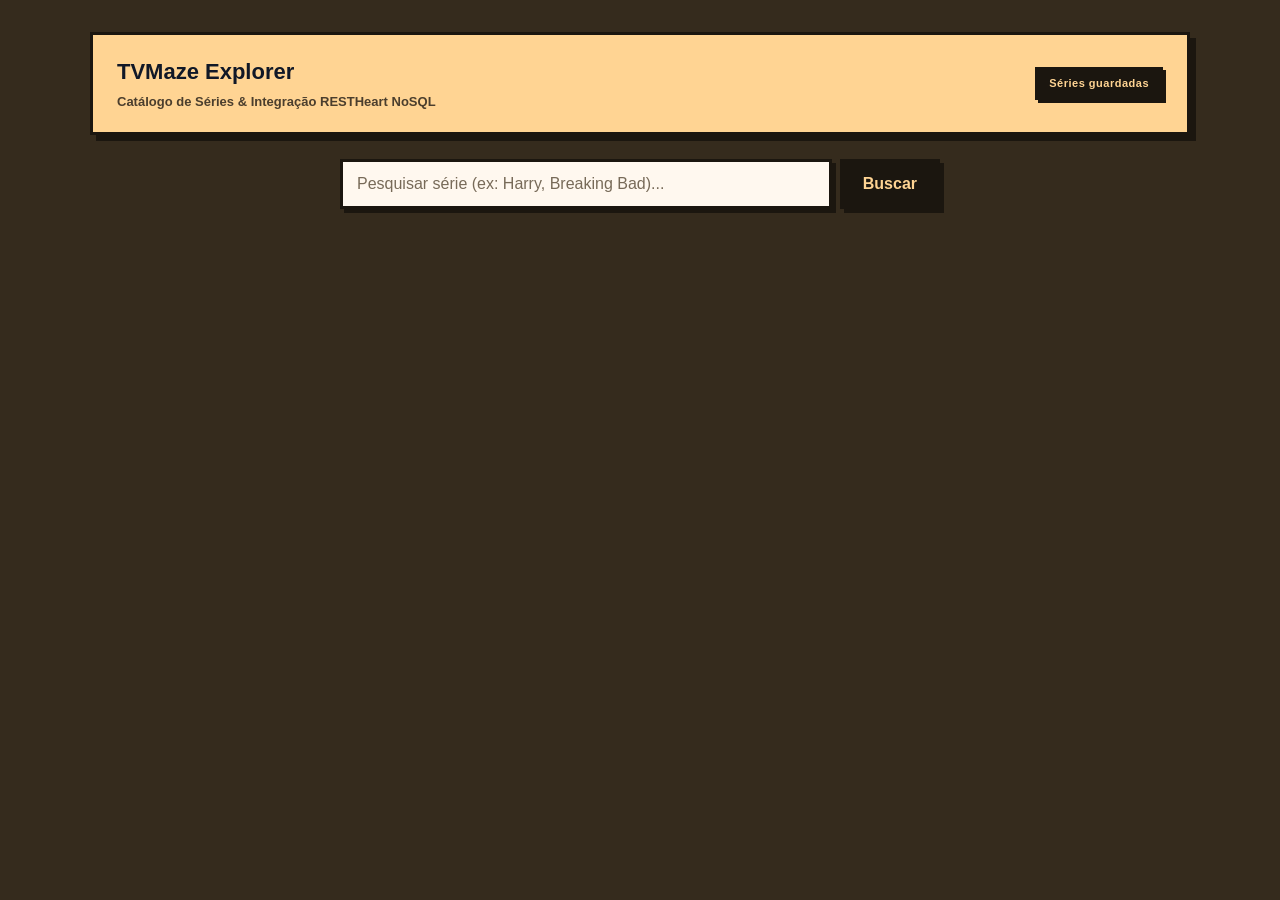
==== commit 1d2692f7: "chore: Adição da função de guardar no banco, tratativa de erro, caso exista um erro que indique a in" ====
--- a/index.html
+++ b/index.html
@@ -5,17 +5,17 @@
     <meta name="viewport" content="width=device-width, initial-scale=1.0">
     <title>TVMaze Explorer | Catálogo NoSQL</title>
     <link rel="stylesheet" href="css/style.css">
-    <script src="js/script.js" defer></script>
+    <script src="js/script.js" type="module"></script>
 </head>
 <body>
     <main class="container">
         <!-- Cabeçalho Oficial TVMaze -->
         <header class="app-header">
             <div class="header-titles">
-                <h1>📺 TVMaze Explorer</h1>
+                <h1>TVMaze Explorer</h1>
                 <p>Catálogo de Séries & Integração RESTHeart NoSQL</p>
             </div>
-            <div class="header-badge">Eng. de Software</div>
+            <a class="header-badge header-badge-link" href="salvas.html">Séries guardadas</a>
         </header>
 
         <!-- Barra de Busca -->
--- a/css/style.css
+++ b/css/style.css
@@ -69,6 +69,10 @@
     letter-spacing: 0.5px;
 }
 
+.header-badge-link {
+    text-decoration: none;
+}
+
 /* Barra de Busca (Nav) */
 nav {
     display: flex;
@@ -126,6 +130,11 @@
 button:active {
     transform: translate(1px, 1px);
     box-shadow: 2px 2px 0 var(--color-card-shadow);
+}
+
+button:disabled {
+    cursor: wait;
+    opacity: 0.75;
 }
 
 /* Mensagem de Status */
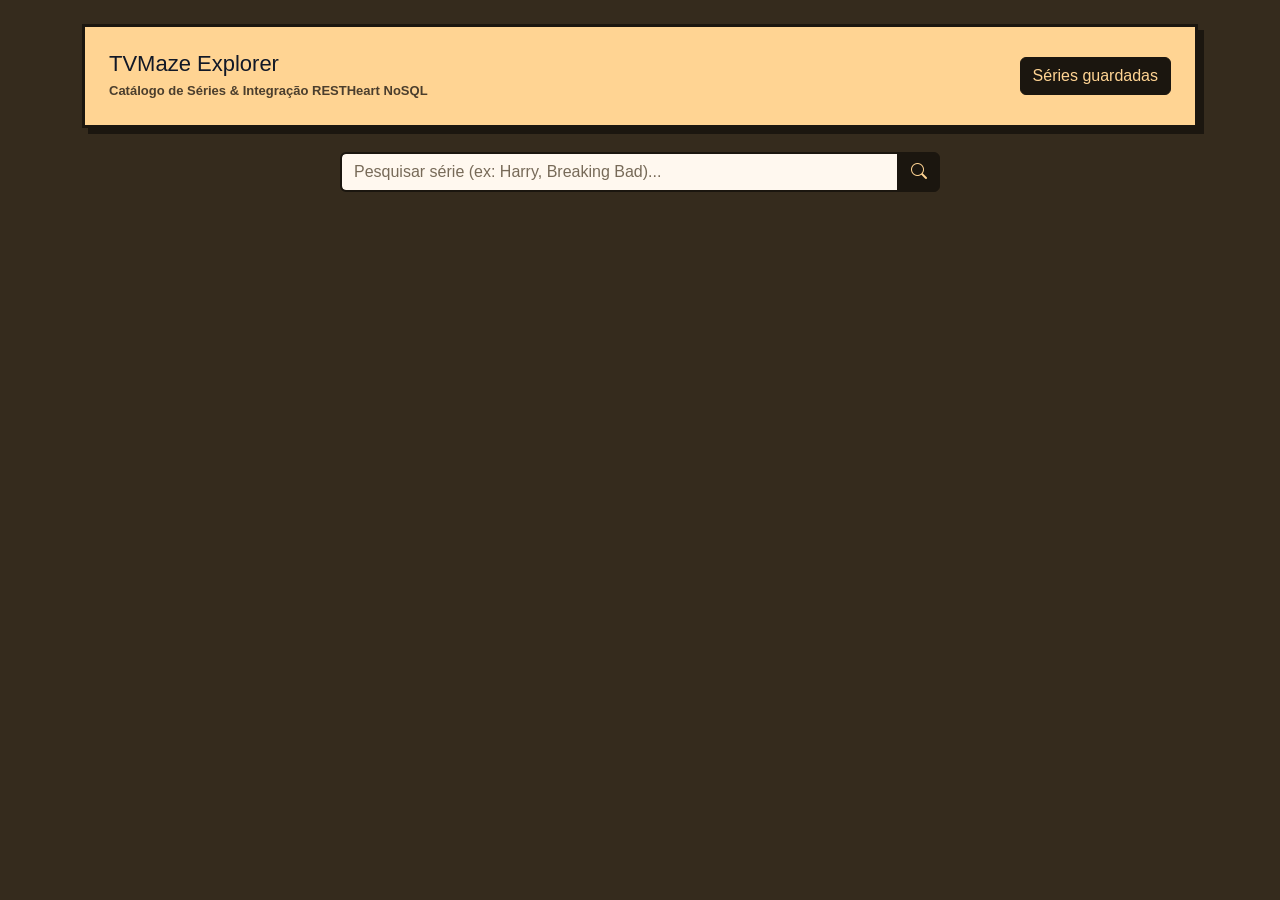
==== commit 408f5549: "chore: HTML/CSS refatorados para utilizar a estrutura do bootstrap" ====
--- a/index.html
+++ b/index.html
@@ -4,39 +4,43 @@
     <meta charset="UTF-8">
     <meta name="viewport" content="width=device-width, initial-scale=1.0">
     <title>TVMaze Explorer | Catálogo NoSQL</title>
+    <link rel="stylesheet" href="https://cdn.jsdelivr.net/npm/bootstrap@5.3.8/dist/css/bootstrap.min.css">
+    <link rel="stylesheet" href="https://cdn.jsdelivr.net/npm/bootstrap-icons@1.13.2/font/bootstrap-icons.min.css">
     <link rel="stylesheet" href="css/style.css">
+    <script src="https://cdn.jsdelivr.net/npm/bootstrap@5.3.8/dist/js/bootstrap.bundle.min.js"></script>
     <script src="js/script.js" type="module"></script>
 </head>
 <body>
-    <main class="container">
+    <main class="container py-4">
         <!-- Cabeçalho Oficial TVMaze -->
-        <header class="app-header">
+        <header class="app-header d-flex justify-content-between align-items-center flex-wrap gap-3 mb-4 p-4">
             <div class="header-titles">
                 <h1>TVMaze Explorer</h1>
                 <p>Catálogo de Séries & Integração RESTHeart NoSQL</p>
             </div>
-            <a class="header-badge header-badge-link" href="salvas.html">Séries guardadas</a>
+            <a class="btn btn-dark" href="salvas.html">Séries guardadas</a>
         </header>
 
         <!-- Barra de Busca -->
-        <nav>
-            <form id="search-form">
+        <nav class="mb-4">
+            <form id="search-form" class="input-group search-form">
                 <input
                     id="search-input"
+                    class="form-control"
                     type="search"
                     placeholder="Pesquisar série (ex: Harry, Breaking Bad)..."
                     aria-label="Nome da série"
                     required
                 >
-                <button type="submit">Buscar</button>
+                <button class="btn btn-dark" type="submit"><i class="bi bi-search"></i></button>
             </form>
         </nav>
 
         <!-- Mensagem de Status -->
-        <p id="status" aria-live="polite"></p>
+        <p id="status" class="alert alert-info status-message" aria-live="polite"></p>
         
         <!-- Grid de Cards das Séries -->
-        <div id="series"></div>
+        <div id="series" class="row row-cols-1 row-cols-sm-2 row-cols-lg-4 g-4"></div>
     </main>
 </body>
 </html>
--- a/css/style.css
+++ b/css/style.css
@@ -5,219 +5,150 @@
     --color-surface: #ffd493;
     --color-accent: #1b160f;
     --color-accent-hover: #423525;
-    --color-card-background: #ffd493;
     --color-card-shadow: #1b160f;
     --color-input-background: #fff8ef;
     --color-input-placeholder: #776a58;
 }
 
-*, *::before, *::after {
-    box-sizing: border-box;
-}
-
 body {
     margin: 0;
-    padding: 32px 16px;
     background-color: var(--color-page-background);
     color: var(--color-text);
     font-family: Arial, Helvetica, sans-serif;
-    line-height: 1.5;
 }
 
-.container {
-    max-width: 1100px;
-    margin: 0 auto;
-}
-
-/* Novo Cabeçalho do Programa */
 .app-header {
-    max-width: 100%;
-    margin: 0 auto 24px auto;
-    padding: 20px 24px;
     background-color: var(--color-surface);
     border: 3px solid var(--color-card-shadow);
     box-shadow: 6px 6px 0 var(--color-card-shadow);
-    display: flex;
-    justify-content: space-between;
-    align-items: center;
-    flex-wrap: wrap;
-    gap: 16px;
 }
 
 .header-titles h1 {
-    font-size: 22px;
-    margin: 0 0 4px 0;
-    padding: 0;
+    margin: 0 0 4px;
     color: var(--color-heading);
+    font-size: 1.375rem;
 }
 
 .header-titles p {
     margin: 0;
-    font-size: 13px;
     color: #4b3e2d;
-    font-weight: bold;
+    font-size: 0.8125rem;
+    font-weight: 700;
 }
 
-.header-badge {
-    background-color: var(--color-accent);
-    color: var(--color-surface);
-    padding: 6px 12px;
-    font-size: 11px;
-    font-weight: bold;
-    border: 2px solid var(--color-card-shadow);
-    box-shadow: 3px 3px 0 var(--color-card-shadow);
-    letter-spacing: 0.5px;
-}
-
-.header-badge-link {
-    text-decoration: none;
-}
-
-/* Barra de Busca (Nav) */
-nav {
-    display: flex;
-    justify-content: center;
-    max-width: 100%;
-    margin-bottom: 24px;
-}
-
-nav form {
-    display: flex;
-    gap: 8px;
-    width: 100%;
-    max-width: 600px;
-}
-
-input, button {
-    font: inherit;
-}
-
-#search-input {
-    flex: 1;
-    padding: 10px 14px;
-    border: 3px solid var(--color-card-shadow);
-    background-color: var(--color-input-background);
-    color: var(--color-text);
-    box-shadow: 4px 4px 0 var(--color-card-shadow);
-    outline: none;
-}
-
-#search-input:focus {
-    background-color: #fff;
-}
-
-#search-input::placeholder {
-    color: var(--color-input-placeholder);
-}
-
-button {
-    padding: 10px 20px;
-    border: 3px solid var(--color-card-shadow);
-    background-color: var(--color-accent);
-    color: var(--color-surface);
-    cursor: pointer;
-    font-weight: bold;
-    box-shadow: 4px 4px 0 var(--color-card-shadow);
-    transition: transform 0.1s ease, box-shadow 0.1s ease;
-}
-
-button:hover {
-    background-color: var(--color-accent-hover);
-    transform: translate(-2px, -2px);
-    box-shadow: 6px 6px 0 var(--color-card-shadow);
-}
-
-button:active {
-    transform: translate(1px, 1px);
-    box-shadow: 2px 2px 0 var(--color-card-shadow);
-}
-
-button:disabled {
-    cursor: wait;
-    opacity: 0.75;
-}
-
-/* Mensagem de Status */
-#status {
-    padding: 10px;
-    margin-bottom: 24px;
-    text-align: center;
-    background: var(--color-surface);
-    border: 3px solid var(--color-card-shadow);
-    box-shadow: 4px 4px 0 var(--color-card-shadow);
-    font-weight: bold;
+.search-form {
     max-width: 600px;
     margin-inline: auto;
 }
 
-#status:empty {
+.form-control {
+    border: 2px solid var(--color-card-shadow);
+    background-color: var(--color-input-background);
+    color: var(--color-text);
+}
+
+.form-control::placeholder {
+    color: var(--color-input-placeholder);
+}
+
+.form-control:focus {
+    border-color: var(--color-card-shadow);
+    background-color: #fff;
+    box-shadow: 0 0 0 0.2rem rgb(255 212 147 / 45%);
+}
+
+.btn-dark {
+    border-color: var(--color-card-shadow);
+    background-color: var(--color-accent);
+    color: var(--color-surface);
+}
+
+.btn-dark:hover,
+.btn-dark:focus-visible {
+    border-color: var(--color-accent-hover);
+    background-color: var(--color-accent-hover);
+    color: var(--color-surface);
+}
+
+.status-message {
+    max-width: 600px;
+    margin-inline: auto;
+    text-align: center;
+    font-weight: 700;
+}
+
+.status-message:empty {
     display: none;
 }
 
-/* Grid de Séries */
-#series {
-    margin: 0 auto;
-    display: grid;
-    grid-template-columns: repeat(auto-fill, minmax(220px, 1fr));
-    gap: 20px;
+.series-card,
+.series-details {
+    border: 3px solid var(--color-card-shadow);
+    border-radius: 0;
+    background-color: var(--color-surface);
+    box-shadow: 6px 6px 0 var(--color-card-shadow);
 }
 
-/* Cards de Séries */
-.card {
-    background-color: var(--color-card-background);
-    border: 3px solid var(--color-card-shadow);
-    box-shadow: 6px 6px 0 var(--color-card-shadow);
-    display: flex;
-    flex-direction: column;
-    justify-content: space-between;
-    height: 100%;
+.series-card {
     overflow: hidden;
-    position: relative;
 }
 
-/* Imagens dos Cards (Sem cortes, inteiras com moldura) */
-.card img {
-    width: 100%;
+.series-card .card-img-top {
     height: 300px;
+    padding: 6px;
+    border-bottom: 3px solid var(--color-card-shadow);
+    border-radius: 0;
+    background-color: #261f14;
     object-fit: contain;
-    background-color: #261f14;
-    border-bottom: 3px solid var(--color-card-shadow);
-    padding: 6px;
 }
 
-.card h2 {
-    font-size: 16px;
-    margin: 12px 16px 4px 16px;
+.series-card .card-title {
+    display: -webkit-box;
+    overflow: hidden;
+    min-height: 2.4em;
+    margin-bottom: 0.5rem;
+    color: var(--color-heading);
+    font-size: 1rem;
     line-height: 1.2;
-    height: 40px;
-    overflow: hidden;
-    display: -webkit-box;
     -webkit-box-orient: vertical;
     -webkit-line-clamp: 2;
-    color: var(--color-heading);
 }
 
-.card p {
-    margin: 0 16px 16px 16px;
-    font-size: 13px;
+.series-card .card-text {
+    display: -webkit-box;
+    overflow: hidden;
+    min-height: 4.5em;
+    margin-bottom: 1rem;
     color: #443725;
-    height: 55px;
-    overflow: hidden;
-    display: -webkit-box;
+    font-size: 0.8125rem;
     -webkit-box-orient: vertical;
     -webkit-line-clamp: 3;
 }
 
-/* Botões dentro dos Cards */
-.card button, 
-.card a.btn, 
-.card a {
-    margin: 0 16px 16px 16px;
-    width: calc(100% - 32px);
-    text-align: center;
-    text-decoration: none;
-    display: block;
+.series-card .btn {
     box-shadow: 3px 3px 0 var(--color-card-shadow);
+}
+
+.details-image {
+    max-height: 400px;
     padding: 8px;
-    font-size: 13px;
-}+    border: 3px solid var(--color-card-shadow);
+    background-color: #261f14;
+    object-fit: contain;
+}
+
+.details-meta-item {
+    border-color: var(--color-card-shadow) !important;
+    background-color: var(--color-input-background) !important;
+    color: var(--color-text) !important;
+}
+
+.details-summary {
+    line-height: 1.6;
+}
+
+.details-cast .list-group-item {
+    border-color: rgb(27 22 15 / 20%);
+    background-color: transparent;
+    color: var(--color-text);
+}
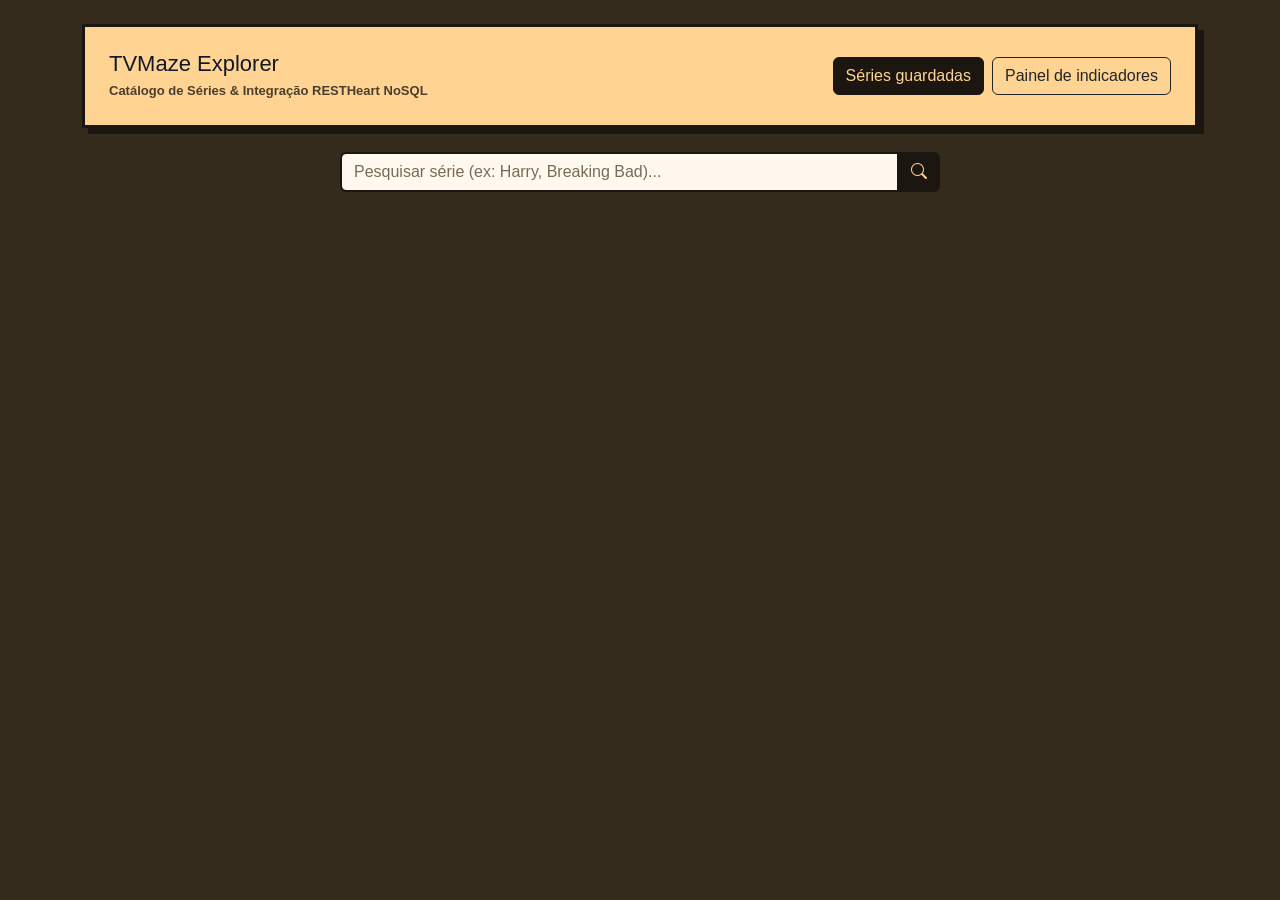
==== commit 5e06beb8: "chore: Adição do painel de indicadores, adicionalmente comentários ao longo de todo o código" ====
--- a/index.html
+++ b/index.html
@@ -7,6 +7,7 @@
     <link rel="stylesheet" href="https://cdn.jsdelivr.net/npm/bootstrap@5.3.8/dist/css/bootstrap.min.css">
     <link rel="stylesheet" href="https://cdn.jsdelivr.net/npm/bootstrap-icons@1.13.2/font/bootstrap-icons.min.css">
     <link rel="stylesheet" href="css/style.css">
+    <!-- Bibliotecas de interface e módulo responsável pela busca na TVmaze. -->
     <script src="https://cdn.jsdelivr.net/npm/bootstrap@5.3.8/dist/js/bootstrap.bundle.min.js"></script>
     <script src="js/script.js" type="module"></script>
 </head>
@@ -18,10 +19,13 @@
                 <h1>TVMaze Explorer</h1>
                 <p>Catálogo de Séries & Integração RESTHeart NoSQL</p>
             </div>
-            <a class="btn btn-dark" href="salvas.html">Séries guardadas</a>
+            <nav class="d-flex flex-wrap gap-2" aria-label="Navegação principal">
+                <a class="btn btn-dark" href="salvas.html">Séries guardadas</a>
+                <a class="btn btn-outline-dark" href="painel.html">Painel de indicadores</a>
+            </nav>
         </header>
 
-        <!-- Barra de Busca -->
+        <!-- Formulário de busca de séries por nome na API pública. -->
         <nav class="mb-4">
             <form id="search-form" class="input-group search-form">
                 <input
@@ -36,10 +40,10 @@
             </form>
         </nav>
 
-        <!-- Mensagem de Status -->
+        <!-- Retorno da busca, cadastro ou erros para a pessoa usuária. -->
         <p id="status" class="alert alert-info status-message" aria-live="polite"></p>
         
-        <!-- Grid de Cards das Séries -->
+        <!-- Área preenchida com os cards de resultados pelo script.js. -->
         <div id="series" class="row row-cols-1 row-cols-sm-2 row-cols-lg-4 g-4"></div>
     </main>
 </body>
--- a/css/style.css
+++ b/css/style.css
@@ -1,4 +1,5 @@
 :root {
+    /* Paleta compartilhada pelas páginas e componentes do catálogo. */
     --color-page-background: #352b1d;
     --color-text: #1b160f;
     --color-heading: #111827;
@@ -11,6 +12,7 @@
 }
 
 body {
+    /* Fundo e tipografia base da aplicação. */
     margin: 0;
     background-color: var(--color-page-background);
     color: var(--color-text);
@@ -18,6 +20,7 @@
 }
 
 .app-header {
+    /* Cabeçalho destacado usado nas páginas principais. */
     background-color: var(--color-surface);
     border: 3px solid var(--color-card-shadow);
     box-shadow: 6px 6px 0 var(--color-card-shadow);
@@ -37,6 +40,7 @@
 }
 
 .search-form {
+    /* Mantém os campos de busca alinhados e limitados em telas largas. */
     max-width: 600px;
     margin-inline: auto;
 }
@@ -58,6 +62,7 @@
 }
 
 .btn-dark {
+    /* Personaliza os botões principais do Bootstrap com as cores do tema. */
     border-color: var(--color-card-shadow);
     background-color: var(--color-accent);
     color: var(--color-surface);
@@ -71,6 +76,7 @@
 }
 
 .status-message {
+    /* Centraliza mensagens de carregamento, sucesso e erro. */
     max-width: 600px;
     margin-inline: auto;
     text-align: center;
@@ -83,6 +89,7 @@
 
 .series-card,
 .series-details {
+    /* Aparência comum dos cards e da página de detalhes. */
     border: 3px solid var(--color-card-shadow);
     border-radius: 0;
     background-color: var(--color-surface);
@@ -130,6 +137,7 @@
 }
 
 .details-image {
+    /* Limita a capa na página de detalhes sem distorcer a imagem. */
     max-height: 400px;
     padding: 8px;
     border: 3px solid var(--color-card-shadow);
@@ -152,3 +160,51 @@
     background-color: transparent;
     color: var(--color-text);
 }
+
+.dashboard-card {
+    /* Cartão visual comum aos indicadores, gráficos e tabelas do painel. */
+    height: 100%;
+    padding: 1.25rem;
+    border: 3px solid var(--color-card-shadow);
+    background-color: var(--color-surface);
+    box-shadow: 5px 5px 0 var(--color-card-shadow);
+}
+
+.dashboard-label {
+    margin-bottom: 0.5rem;
+    color: #4b3e2d;
+    font-size: 0.875rem;
+    font-weight: 700;
+}
+
+.dashboard-value {
+    margin: 0;
+    color: var(--color-heading);
+    font-size: clamp(1.75rem, 5vw, 2.5rem);
+    font-weight: 700;
+}
+
+.dashboard-section-title {
+    margin-bottom: 1rem;
+    color: var(--color-heading);
+    font-size: 1.125rem;
+}
+
+.dashboard-chart {
+    /* Reserva espaço estável para os gráficos responsivos. */
+    position: relative;
+    min-height: 280px;
+}
+
+.dashboard-chart canvas {
+    max-height: 320px;
+}
+
+.dashboard-table {
+    --bs-table-bg: transparent;
+    --bs-table-color: var(--color-text);
+}
+
+.dashboard-table > :not(caption) > * > * {
+    border-color: rgb(27 22 15 / 20%);
+}
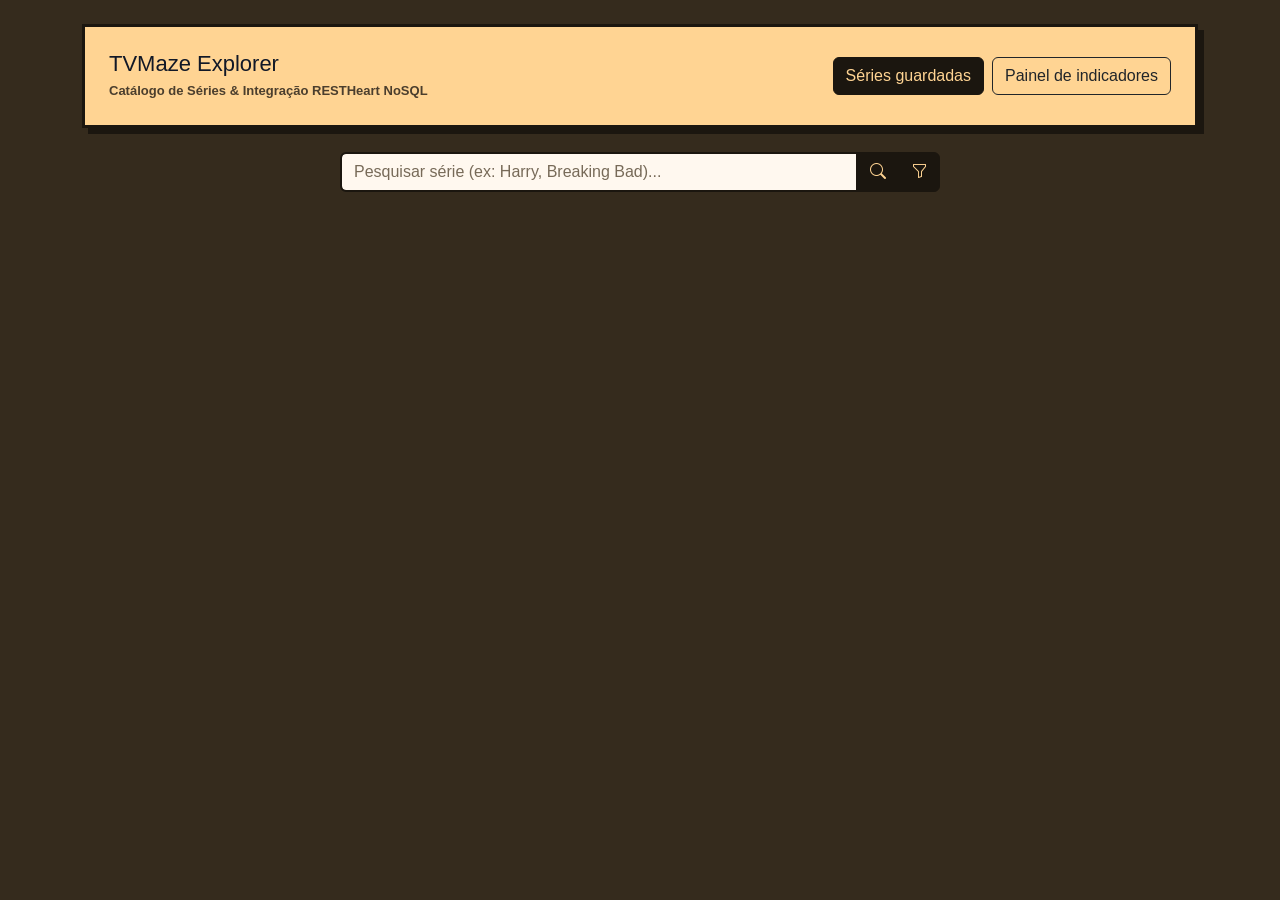
==== commit 92d0f474: "chore: Função de filtro" ====
--- a/index.html
+++ b/index.html
@@ -25,7 +25,7 @@
             </nav>
         </header>
 
-        <!-- Formulário de busca de séries por nome na API pública. -->
+        <!-- Busca na API pública, com filtros locais para os resultados recebidos. -->
         <nav class="mb-4">
             <form id="search-form" class="input-group search-form">
                 <input
@@ -36,8 +36,52 @@
                     aria-label="Nome da série"
                     required
                 >
-                <button class="btn btn-dark" type="submit"><i class="bi bi-search"></i></button>
+                <button class="btn btn-dark" type="submit" aria-label="Buscar séries" title="Buscar">
+                    <i class="bi bi-search" aria-hidden="true"></i>
+                </button>
+                <button
+                    id="filter-toggle"
+                    class="btn btn-dark"
+                    type="button"
+                    aria-label="Mostrar filtros"
+                    aria-expanded="false"
+                    aria-controls="filter-panel"
+                    title="Filtrar resultados"
+                >
+                    <i class="bi bi-funnel" aria-hidden="true"></i>
+                </button>
             </form>
+            <section id="filter-panel" class="filter-panel mt-3" aria-label="Filtros de busca" hidden>
+                <div>
+                    <label class="form-label" for="status-filter">Status</label>
+                    <select id="status-filter" class="form-select">
+                        <option value="">Todos os status</option>
+                    </select>
+                </div>
+                <div>
+                    <label class="form-label" for="genre-filter">Gênero</label>
+                    <select id="genre-filter" class="form-select">
+                        <option value="">Todos os gêneros</option>
+                    </select>
+                </div>
+                <div>
+                    <label class="form-label" for="minimum-score-filter">Pontuação mínima (0 a 10)</label>
+                    <input
+                        id="minimum-score-filter"
+                        class="form-control"
+                        type="number"
+                        min="0"
+                        max="10"
+                        step="0.5"
+                        placeholder="Sem pontuação mínima"
+                    >
+                    <small class="form-text">Usa Minha nota quando definida; caso contrário, a nota TVmaze.</small>
+                </div>
+                <div class="d-flex flex-wrap gap-2">
+                    <button id="apply-filters" class="btn btn-dark" type="button">Aplicar filtros</button>
+                    <button id="clear-filters" class="btn btn-outline-dark" type="button">Limpar filtros</button>
+                </div>
+            </section>
         </nav>
 
         <!-- Retorno da busca, cadastro ou erros para a pessoa usuária. -->
--- a/css/style.css
+++ b/css/style.css
@@ -45,6 +45,33 @@
     margin-inline: auto;
 }
 
+.filter-panel {
+    /* Mantém os controles de filtro próximos da busca e compatíveis com telas menores. */
+    display: grid;
+    max-width: 600px;
+    margin-inline: auto;
+    padding: 1rem;
+    gap: 0.75rem;
+    border: 2px solid var(--color-card-shadow);
+    background-color: var(--color-surface);
+    box-shadow: 4px 4px 0 var(--color-card-shadow);
+}
+
+.filter-panel[hidden] {
+    display: none;
+}
+
+.filter-panel .form-label {
+    margin-bottom: 0.25rem;
+    font-weight: 700;
+}
+
+.filter-panel .form-select {
+    border: 2px solid var(--color-card-shadow);
+    background-color: var(--color-input-background);
+    color: var(--color-text);
+}
+
 .form-control {
     border: 2px solid var(--color-card-shadow);
     background-color: var(--color-input-background);
@@ -155,6 +182,16 @@
     line-height: 1.6;
 }
 
+.series-details[hidden] {
+    display: none;
+}
+
+.series-details .form-select {
+    border: 2px solid var(--color-card-shadow);
+    background-color: var(--color-input-background);
+    color: var(--color-text);
+}
+
 .details-cast .list-group-item {
     border-color: rgb(27 22 15 / 20%);
     background-color: transparent;
